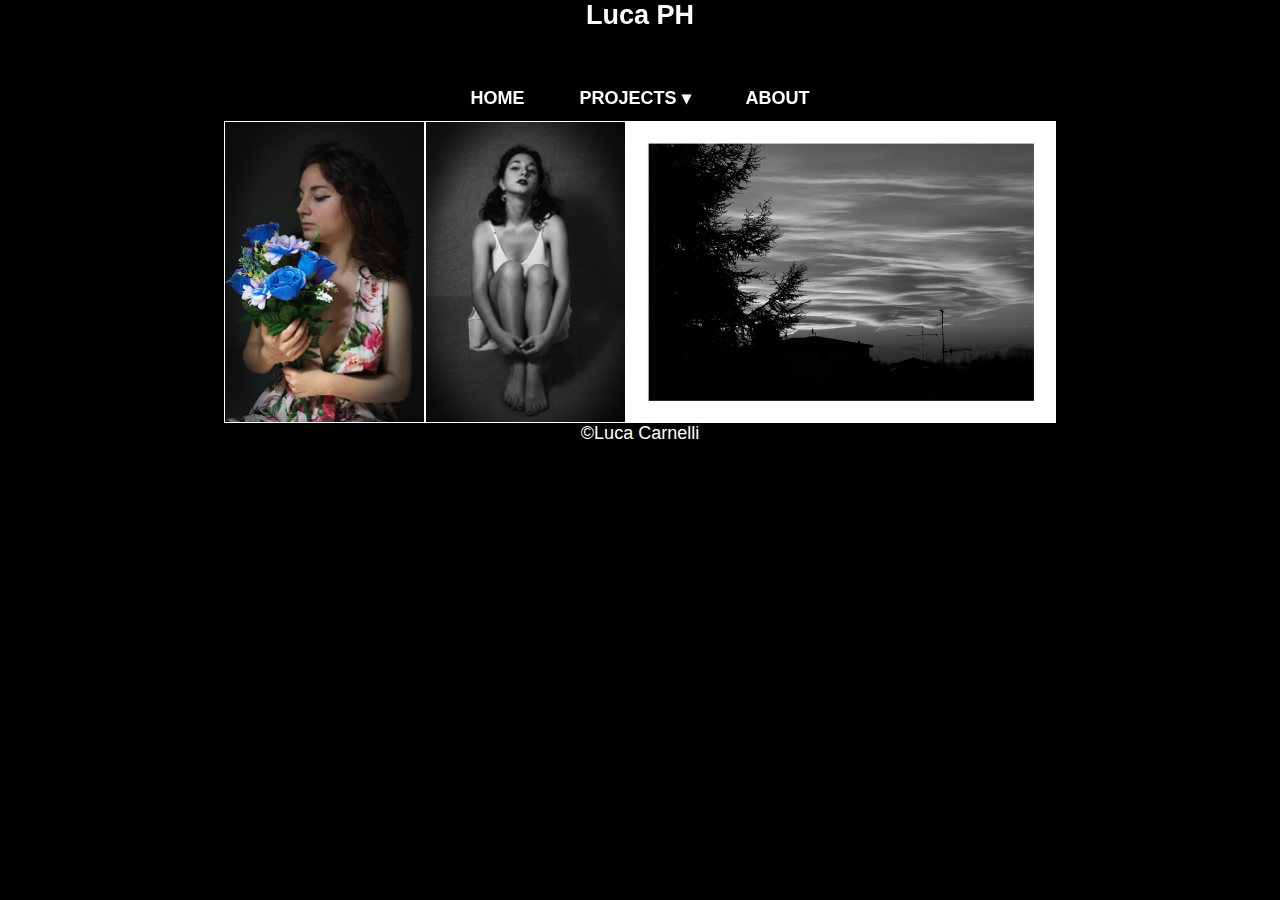
==== index.html @ 45be5d37 "Update index.html" ====
<!DOCTYPE html>
<html lang='en'>
  <head>
    <meta charset='UTF-8'/>
    <title>Luca PH - Home</title>
    <link rel='stylesheet' href='styles.css'/>
    
    
    
     <!-- START HERE FOR INCLUDE HTML-->

    <script src="https://ajax.googleapis.com/ajax/libs/jquery/3.5.1/jquery.min.js"></script>
    <script> 
    $(function(){
      $("#header").load("two.html"); 
    });
    </script> 



    <!-- END HERE FOR INCLUDE HTML-->
    
    
    <meta name='viewport'
      content='width=device-width, initial-scale=1.0, maximum-scale=1.0' />
  </head>
  <body>

    <header class="intestazione-container">
      <div  class="intestazione">
      <h1>
        Luca PH
      </h1>     

      </div>
    </header>

    <nav class="navigation-container">
      <h2>
      <div  class="navigation">
        <ul class='menu'>
          <li><a href='index.html' class="nav-button">HOME</a></li>      
          <li class='dropdown' class="nav-button"><span>PROJECTS &#9662;</span>
            <ul class='features-menu'>           <!-- Start of submenu -->
              <li><a href='portrait.html' class="nav-button">Portraits</a></li>
              <li><a href='#' class="nav-button">Art</a></li>
              <li><a href='#' class="nav-button">P3</a></li>
            </ul>                                <!-- End of submenu -->
          </li>
          <li><a href='about.html' class="nav-button">ABOUT</a></li>
        </ul> 

      </div>
      </h2>
    </nav>
    


    <div class='photo-grid-container'>
        <div class='photo-grid'>
          <div class='photo-grid-item'>
            <img src='images/images_thumbnails/photo1_800.jpg' height="300"/>
          </div>
      
          <div class='photo-grid-item'>
            <img src='images/images_thumbnails/photo2_800.jpg' height="300"/>
          </div>
          

          <div class='photo-grid-item'>
            <img src='images/images_thumbnails/photo3_800.jpg' height="300"/>
          </div>
      
        </div>
    </div>
      

    <div class='footer'>
        <div class='footer-item footer-one'></div>
        <div class='footer-item footer-two'>
          ©Luca Carnelli
          
          <!-- START HERE FOR INCLUDE HTML-->
          <div id="header"></div>

            <!-- END HERE FOR INCLUDE HTML-->
          
          
        </div>
        <div class='footer-item footer-three'></div>
      </div>
      

  </body>
</html>
---- styles.css ----
* {
    margin: 0;
    padding: 0;
    box-sizing: border-box;
    font-size: 18px;
    font-family: "Helvetica", "Arial", sans-serif;
    
  }
  




body{
  background-color: black;
}

  h1{
    font-size: 2em;
  }

  h1{
    font-size: 1.5em;
  }
  .page {
    display: flex;
    flex-wrap: wrap;
  }



    /*--------------INTESTAZIONE--------------*/
  .intestazione-container{
    color: #ffffff;
    background-color: #00000070;

    
    display: flex;
    justify-content: center;
    position: fixed;
    top: 0px;
    left: 0;
    height: 60px;
    width: 100%;

  }


    /*--------------BARRA NAVIGAZIONE--------------*/
  .navigation-container{
    color: #ffffff;
    background-color: #00000070;
    display: flex;
    justify-content: center;
    position: fixed;
    top: 60px;
    width: 100%;
  }

  .navigation {
   
    height: 60px;
    display: flex;
    justify-content: space-between;
    align-items: center ;

    
  }


      /*--------------Menu--------------*/
  .features-menu {                    /* Add this as a new rule */
    display: none;
  }


  .menu {
    margin-top: 15px;
  }
  
  .menu > li {
    display: inline;
    margin-right: 50px;
  }
  
  .menu > li:last-of-type {
    margin-right: 0;
  }


.nav-button{
  color: #ffffff;
  text-decoration: none;
  
}




    /*--------------Menu a tendina--------------*/
  .dropdown:hover .features-menu {
    display: flex;
    flex-direction: column;
    background-color: #00000070;
    border-radius: 5px;
    padding-top: 30px;

    position: absolute;      /* Add these */
  top: 0px;
  left: 0px;
  }
  
  .features-menu li {
    list-style: none;
    border-bottom: 1px solid #FFF;
  
    padding: 0 40px 10px 20px;
    margin: 10px;
    z-index: 1;

  }
  
  .features-menu li:last-of-type {
    border-bottom: none;
  }

  .dropdown {
    position: relative;
  }
  
  .dropdown > span {
    z-index: 2;
    position: relative;  /* This is important! */
    cursor: pointer;
    
  }












    /*--------------PHOTOS--------------*/

  .photo-grid-container {
    display: flex;
    justify-content: center;
    background-color: black;

    margin-top: 121px;    
    height: 100%;
  }
  
  .photo-grid {
    width: 900px;
    display: flex;
    justify-content: center;
    flex-wrap: wrap;
    flex-direction: row;
    align-items: center;


  }
  
  .photo-grid-item {
    border: 1px solid #fff;
    line-height: 0;
  }



  /*--------------FOOTER--------------*/
.footer {
  display: flex;
  justify-content: space-between;
}

.footer-item {
  color: #FFF;
  background-color: #000000;
  height: 200px;
  flex: 1;
  text-align: center;
}
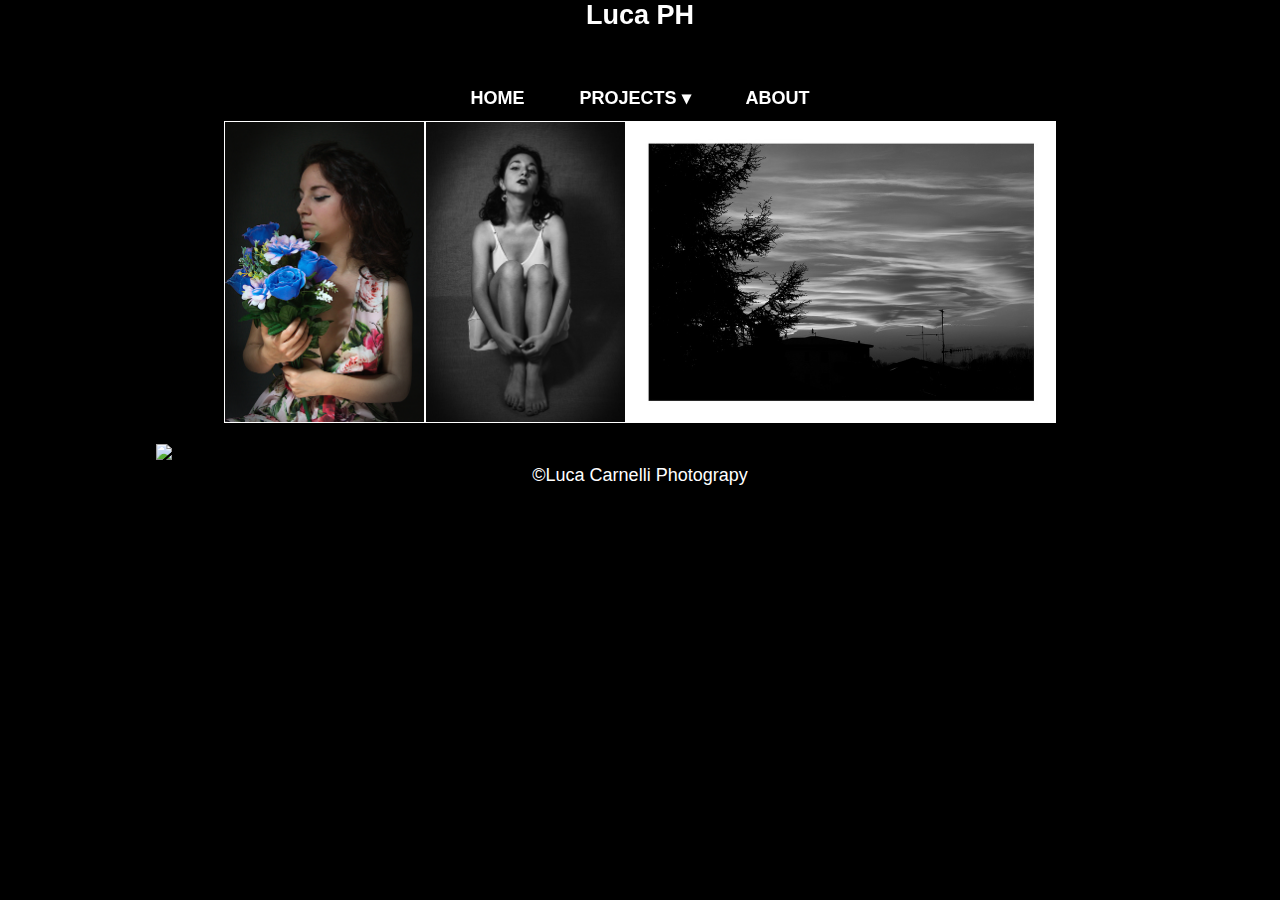
==== commit f813a813: "Update index.html" ====
--- a/index.html
+++ b/index.html
@@ -4,58 +4,43 @@
     <meta charset='UTF-8'/>
     <title>Luca PH - Home</title>
     <link rel='stylesheet' href='styles.css'/>
-    
-    
-    
-     <!-- START HERE FOR INCLUDE HTML-->
 
+
+
+    <!-- START HERE FOR INCLUDE HTML-->
     <script src="https://ajax.googleapis.com/ajax/libs/jquery/3.5.1/jquery.min.js"></script>
     <script> 
     $(function(){
-      $("#header").load("two.html"); 
+      $("#header_reuse").load("header_reuse.html"); 
+    });
+      $(function(){
+      $("#footer_reuse").load("footer_reuse.html"); 
     });
     </script> 
+    <!-- END HERE FOR INCLUDE HTML-->
 
 
 
-    <!-- END HERE FOR INCLUDE HTML-->
-    
-    
+
+
     <meta name='viewport'
       content='width=device-width, initial-scale=1.0, maximum-scale=1.0' />
   </head>
+
+
+
+
+  <!-- Body-->
   <body>
 
-    <header class="intestazione-container">
-      <div  class="intestazione">
-      <h1>
-        Luca PH
-      </h1>     
 
-      </div>
-    </header>
-
-    <nav class="navigation-container">
-      <h2>
-      <div  class="navigation">
-        <ul class='menu'>
-          <li><a href='index.html' class="nav-button">HOME</a></li>      
-          <li class='dropdown' class="nav-button"><span>PROJECTS &#9662;</span>
-            <ul class='features-menu'>           <!-- Start of submenu -->
-              <li><a href='portrait.html' class="nav-button">Portraits</a></li>
-              <li><a href='#' class="nav-button">Art</a></li>
-              <li><a href='#' class="nav-button">P3</a></li>
-            </ul>                                <!-- End of submenu -->
-          </li>
-          <li><a href='about.html' class="nav-button">ABOUT</a></li>
-        </ul> 
-
-      </div>
-      </h2>
-    </nav>
+     <!-- START HERE FOR INCLUDE HTML-->
+     <div id="header_reuse"></div>
+     <!-- END HERE FOR INCLUDE HTML-->
     
 
-
+<!-- START HERE ACTUAL CONTENT-->
+    
     <div class='photo-grid-container'>
         <div class='photo-grid'>
           <div class='photo-grid-item'>
@@ -75,20 +60,26 @@
     </div>
       
 
-    <div class='footer'>
-        <div class='footer-item footer-one'></div>
-        <div class='footer-item footer-two'>
-          ©Luca Carnelli
-          
-          <!-- START HERE FOR INCLUDE HTML-->
-          <div id="header"></div>
+    var folder = "images/";
 
-            <!-- END HERE FOR INCLUDE HTML-->
-          
-          
-        </div>
-        <div class='footer-item footer-three'></div>
-      </div>
+    $.ajax({
+        url : folder,
+        success: function (data) {
+            $(data).find("a").attr("href", function (i, val) {
+                if( val.match(/\.(jpe?g|png|gif)$/) ) { 
+                    $("body").append( "<img src='"+ folder + val +"'>" );
+                } 
+            });
+        }
+    });
+    
+   
+    
+    
+     <!-- START HERE FOR INCLUDE HTML-->
+     <div id="footer_reuse"></div>
+     <!-- END HERE FOR INCLUDE HTML-->
+    
       
 
   </body>
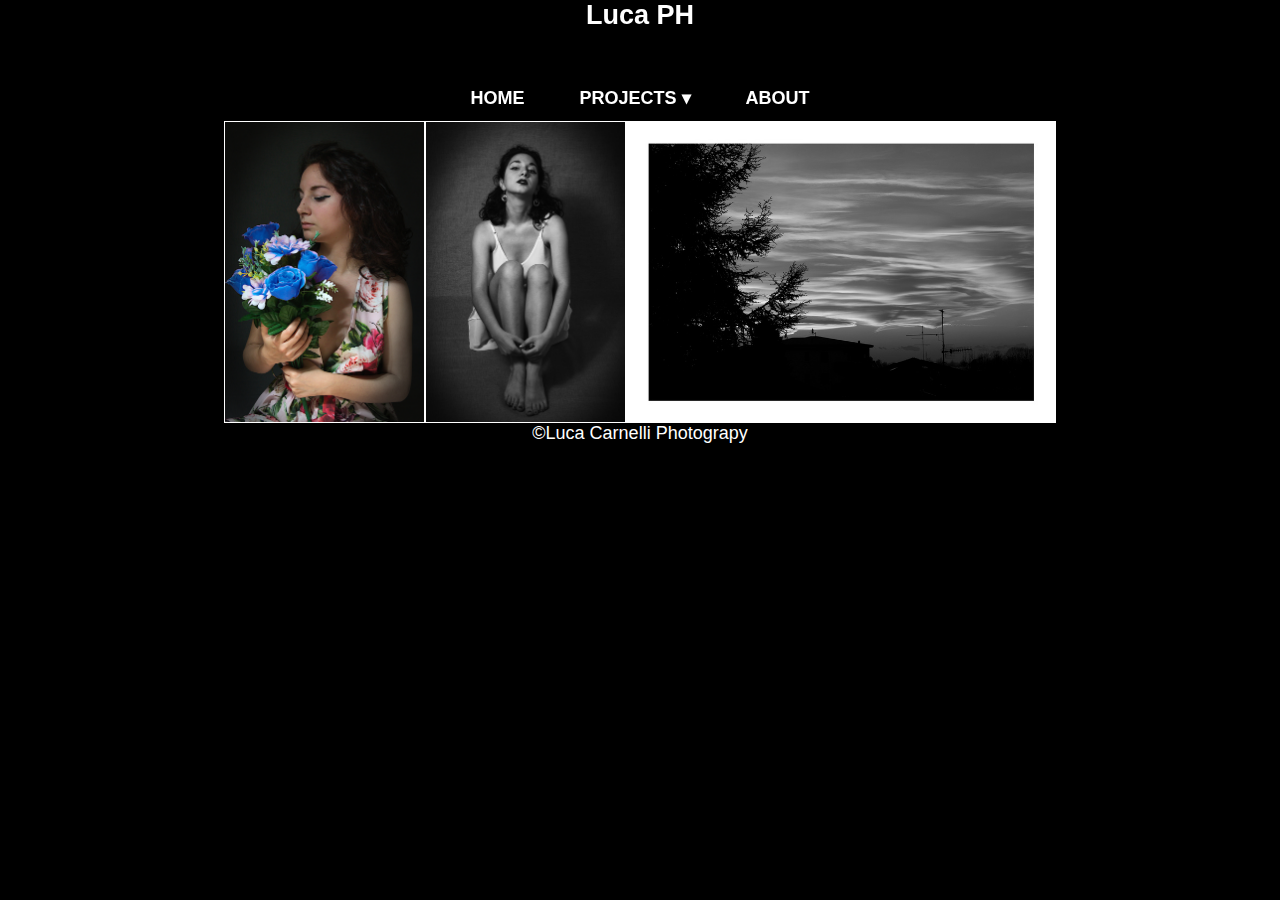
==== commit a39c8489: "Update index.html" ====
--- a/index.html
+++ b/index.html
@@ -59,7 +59,7 @@
         </div>
     </div>
       
-
+    <script>
     var folder = "images/";
 
     $.ajax({
@@ -72,7 +72,7 @@
             });
         }
     });
-    
+    </script>
    
     
     
--- a/styles.css
+++ b/styles.css
@@ -13,6 +13,7 @@
 
 body{
   background-color: black;
+    color: #ffffff;
 }
 
   h1{
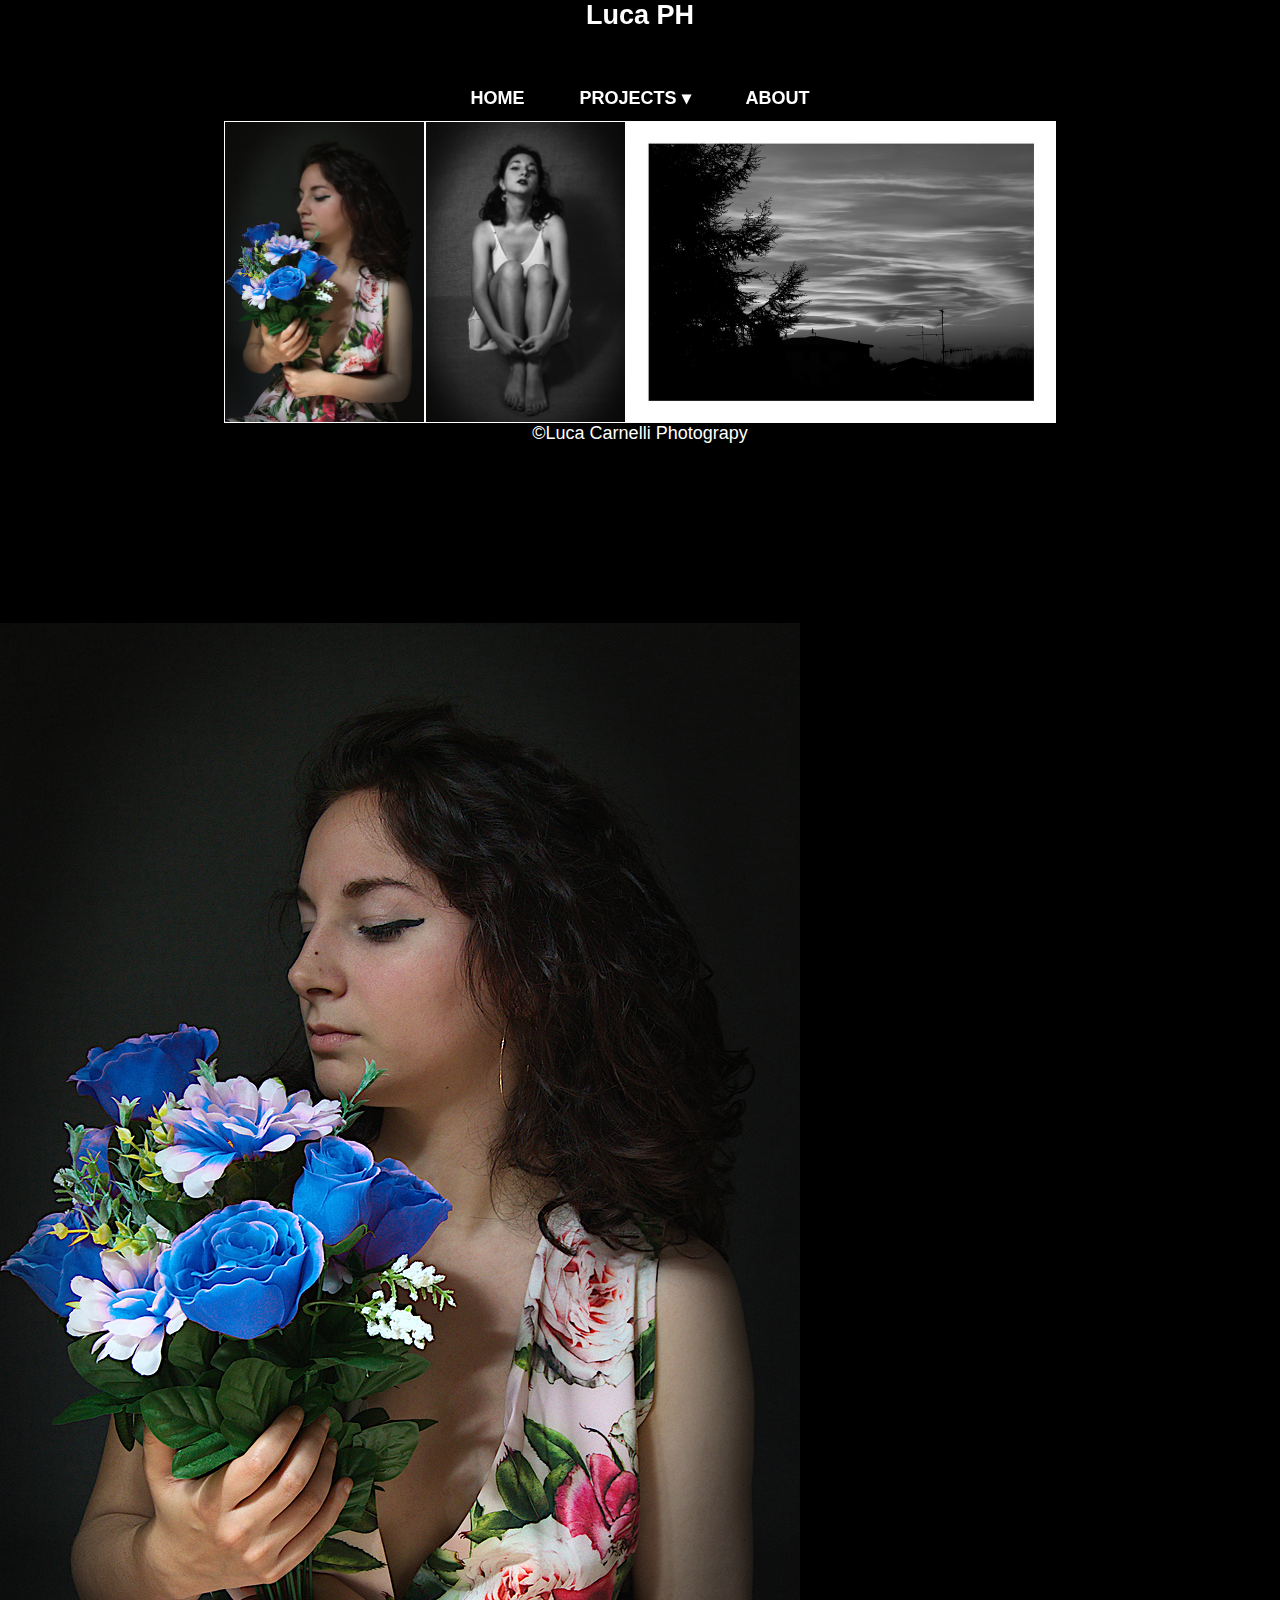
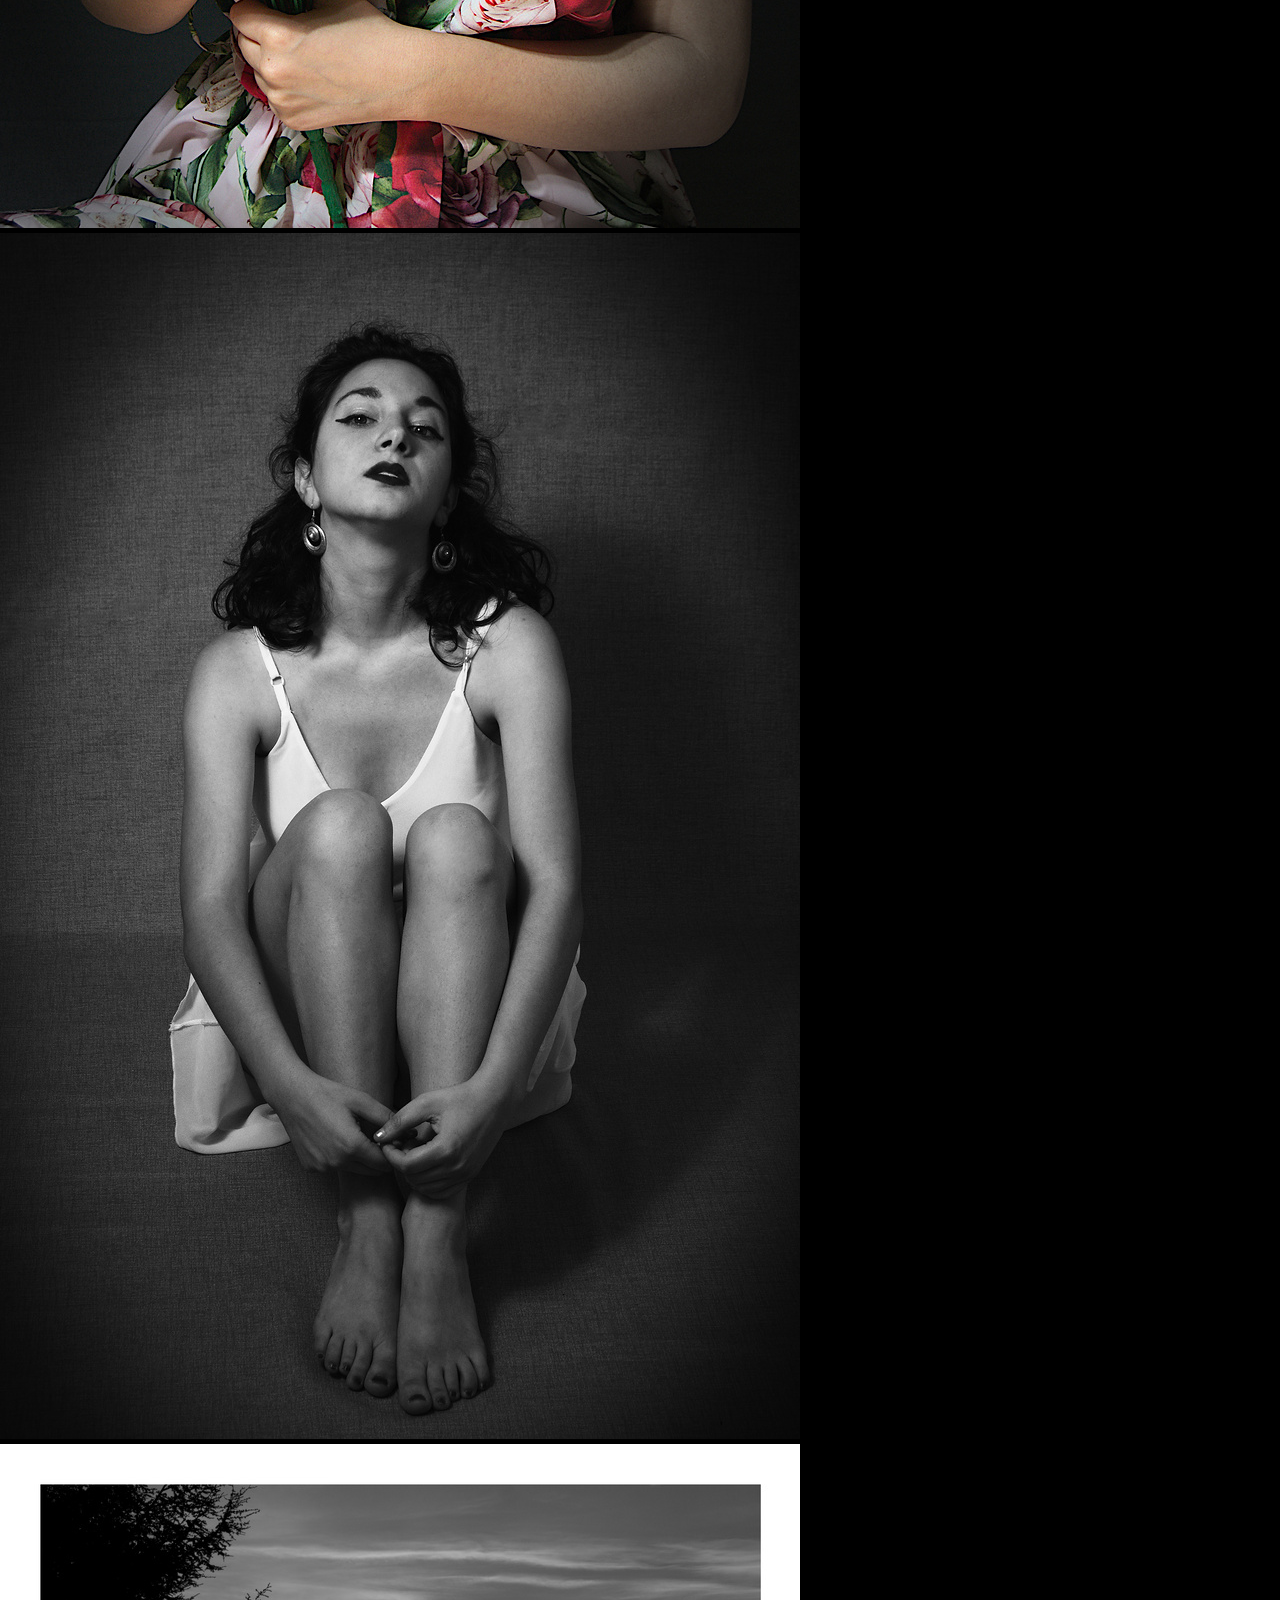
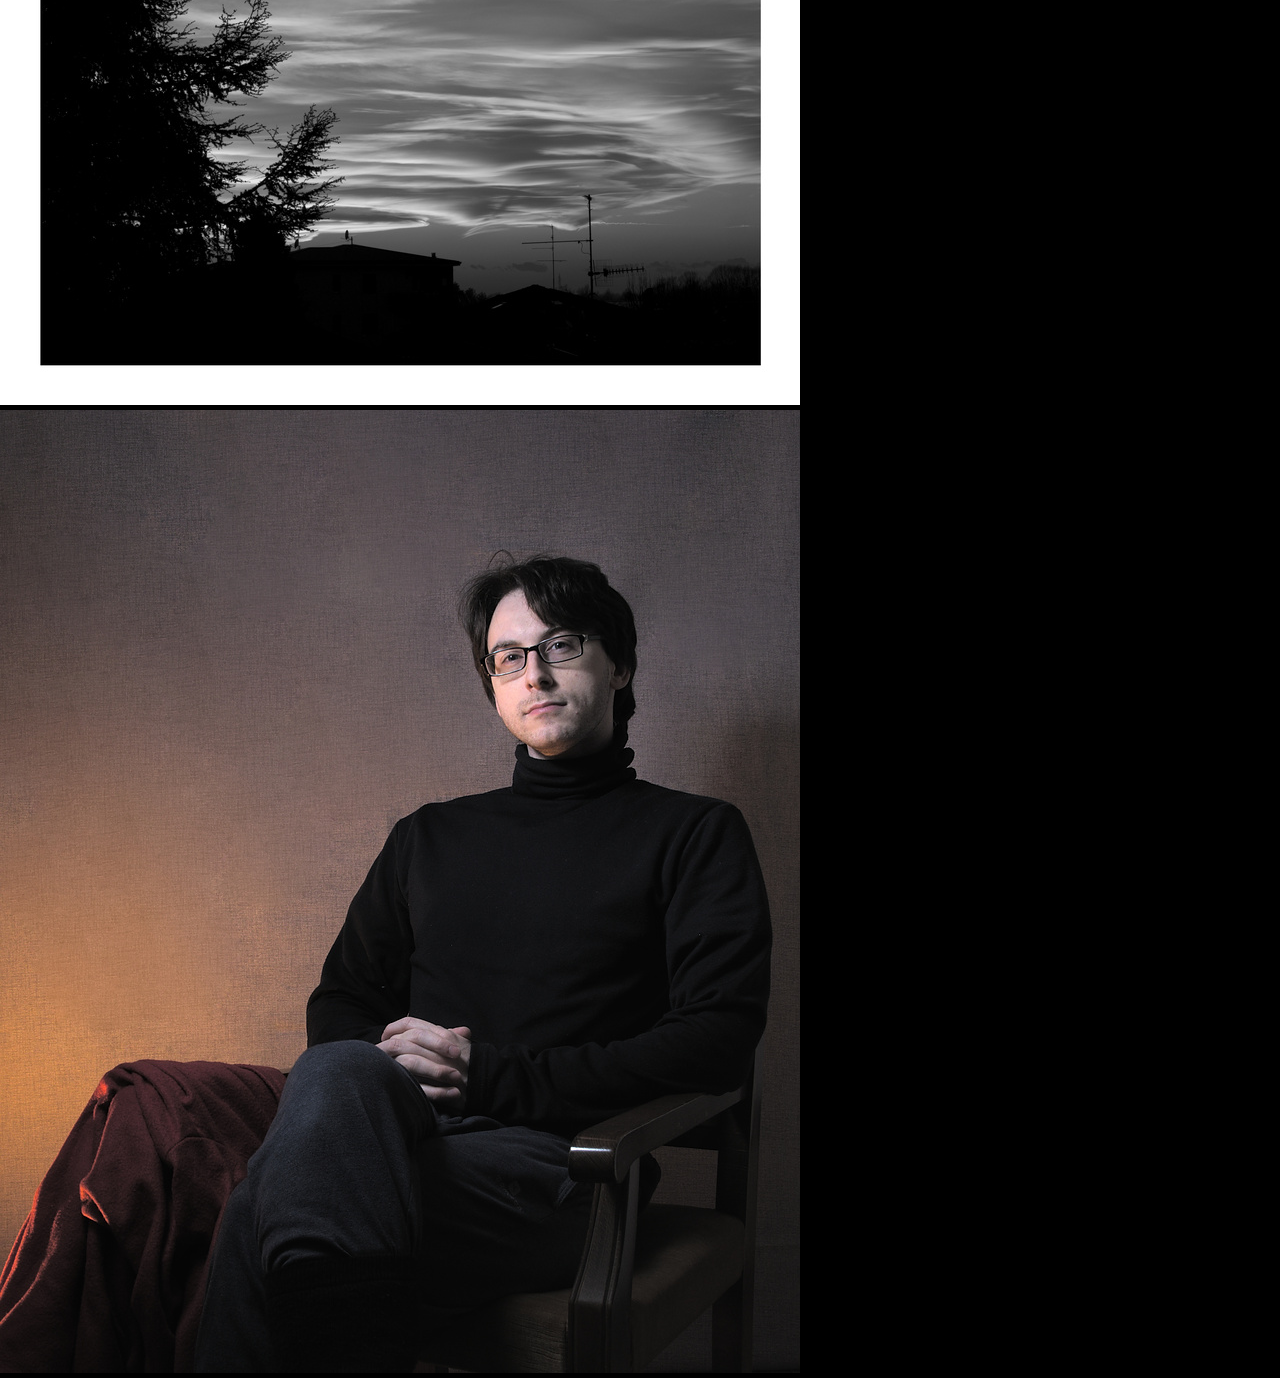
==== commit 022d5005: "Update index.html" ====
--- a/index.html
+++ b/index.html
@@ -60,7 +60,7 @@
     </div>
       
     <script>
-    var folder = "images/";
+    var folder = "images/images_thumbnails/";
 
     $.ajax({
         url : folder,
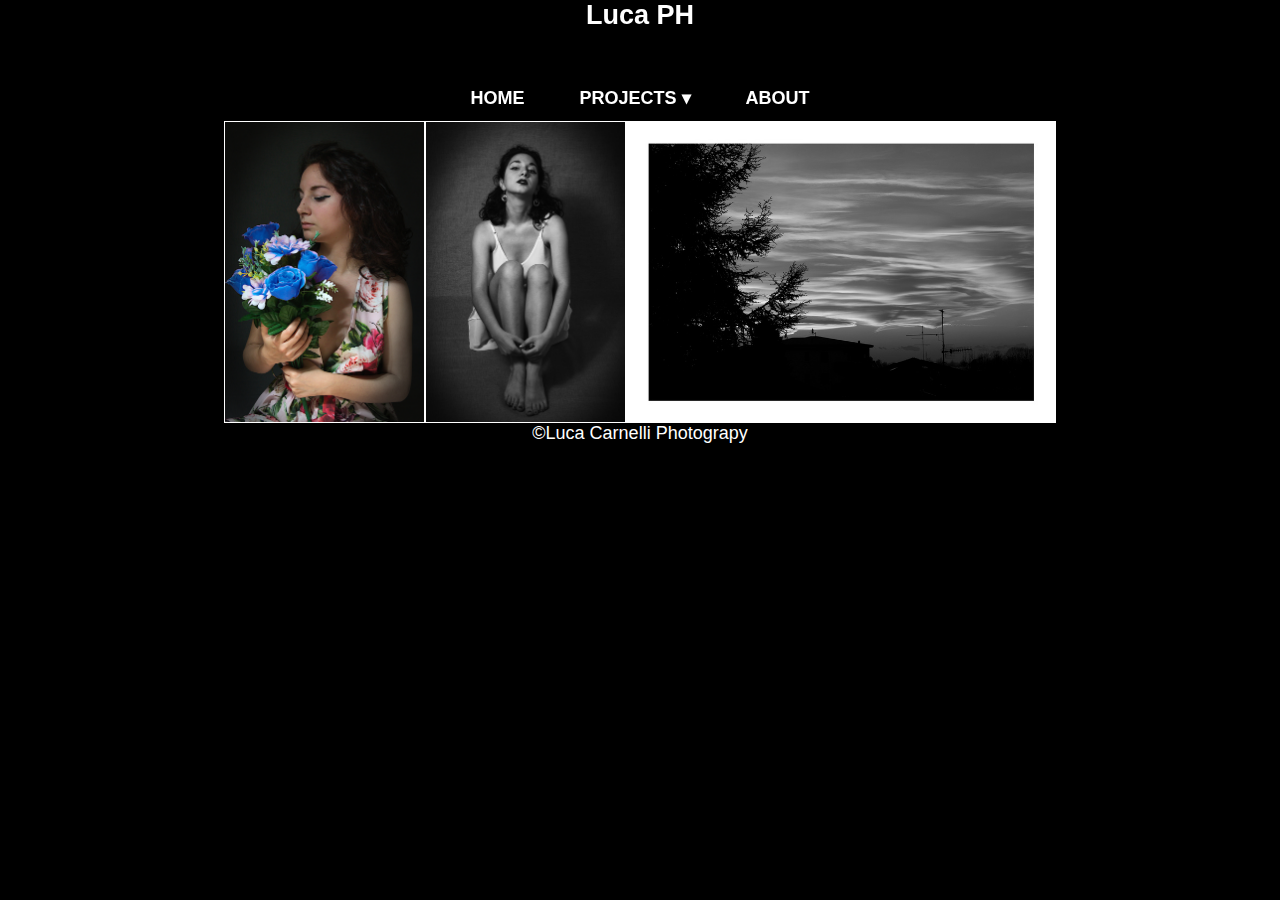
==== commit 26844c11: "Update index.html" ====
--- a/index.html
+++ b/index.html
@@ -66,10 +66,14 @@
         url : folder,
         success: function (data) {
             $(data).find("a").attr("href", function (i, val) {
-                if( val.match(/\.(jpe?g|png|gif)$/) ) { 
+                if( val.match(/\.(jpg|png|gif)$/) ) { 
                     $("body").append( "<img src='"+ folder + val +"'>" );
                 } 
             });
+        }
+        error: function()
+        {
+          $("body").append( "error");
         }
     });
     </script>
